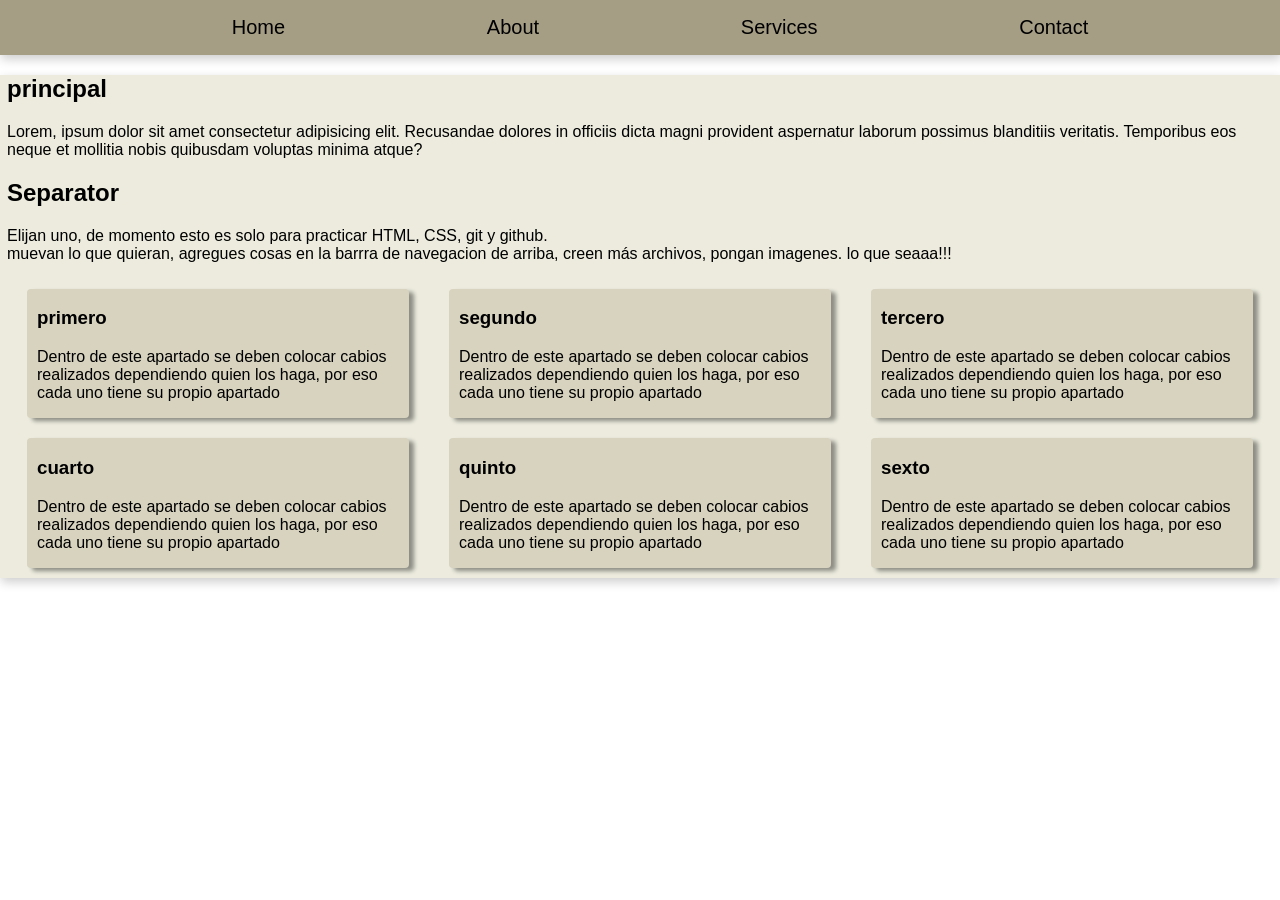
==== index.html @ bef943fe "iniciar repositorio" ====
<!DOCTYPE html>
<html lang="en">
<head>
    <meta charset="UTF-8">
    <meta name="viewport" content="width=device-width, initial-scale=1.0">
    <title>Pincipal</title>
    <link rel="stylesheet" href="style.css">
</head>
<body>
    <header class="header">
        <nav class="header__nav">
            <ul class="header__nav__lists">
                <li > <a href="#" class="header__nav__lists__item">Home</a></li>
                <li ><a href="#" class="header__nav__lists__item">About</a></li>
                <li ><a href="#" class="header__nav__lists__item">Services</a></li>
                <li ><a href="#" class="header__nav__lists__item">Contact</a></li>
            </ul>
        </nav>
    </header>

    <main class="main">

        <section class="main__section">
            <h1>principal</h1>
            <p>Lorem, ipsum dolor sit amet consectetur adipisicing elit. Recusandae dolores in officiis dicta magni provident aspernatur laborum possimus blanditiis veritatis. Temporibus eos neque et mollitia nobis quibusdam voluptas minima atque?</p>

            <h2>Separator</h2>
            <p>Elijan uno, de momento esto es solo para practicar HTML, CSS, git y github. <br>
            muevan lo que quieran, agregues cosas en la barrra de navegacion de arriba, creen más archivos, pongan imagenes. lo que seaaa!!!
            </p>

            <section class="main__section__separator">
                

                <div class="main__section__separator__content">
                    <h3>primero</h3>
                    <p>Dentro de este apartado se deben colocar cabios realizados dependiendo quien los haga, por eso cada uno tiene su propio apartado
                    </p>
                </div>

                <div class="main__section__separator__content">
                    <h3 class="main__section__separator__content__titulo">segundo</h3>
                    <p>Dentro de este apartado se deben colocar cabios realizados dependiendo quien los haga, por eso cada uno tiene su propio apartado</p>
                </div>

                <div class="main__section__separator__content">
                    <h3 class="main__section__separator__content__titulo">tercero</h3>
                    <p>Dentro de este apartado se deben colocar cabios realizados dependiendo quien los haga, por eso cada uno tiene su propio apartado</p>
                </div>

                <div class="main__section__separator__content">
                    <h3 class="main__section__separator__content__titulo">cuarto</h3>
                    <p>Dentro de este apartado se deben colocar cabios realizados dependiendo quien los haga, por eso cada uno tiene su propio apartado</p>
                </div>

                <div class="main__section__separator__content">
                    <h3 class="main__section__separator__content__titulo">quinto</h3>
                    <p>Dentro de este apartado se deben colocar cabios realizados dependiendo quien los haga, por eso cada uno tiene su propio apartado</p>
                </div>

                <div class="main__section__separator__content">
                    <h3 class="main__section__separator__content__titulo">sexto</h3>
                    <p>Dentro de este apartado se deben colocar cabios realizados dependiendo quien los haga, por eso cada uno tiene su propio apartado</p>
                </div>
            </section>
        </section>
    </main>

    <footer>
        
    </footer>
</body>
</html>
---- style.css ----
:root{
    --nav-color: #A59D84;
    --section-color: #ECEBDE;
    --content-color: #D7D3BF;
    --otro-color: #D7D3BF;

}

body{
    margin: 0;
    padding: 0;
    font-family: Arial, sans-serif;
}

.header{
    /* background-color: rgb(255, 223, 223); */
    width: 100vw;
    height: auto;
    display: flex;
    justify-content: center;
}

.header__nav{
    background-color: var(--nav-color);
    width: 100%;
    justify-content: center;
    box-shadow: 1px 4px 10px rgba(0, 0, 0, 0.2);    
}

.header__nav__lists{
    display: flex;
    flex-direction: row;
    justify-content: space-evenly;
}

.header__nav__lists li{
    list-style-type: none;
}
.header__nav__lists__item{
    padding: 10px;
    font-size: 20px;
    text-decoration: none;
    color: black;
}

.main__section{
background-color:var(--section-color) ;
box-shadow: 1px 4px 10px rgba(0, 0, 0, 0.2);    
padding: 0px 7px;
}

.main__section__separator{
    display: grid;
    grid-template-columns: repeat(3, 2fr);

}

.main__section__separator__content{
margin: 10px 20px;
padding: 0px 10px;
background-color: var(--content-color);
border-radius: 4px;
box-shadow: 5px 3px 4px rgba(0, 0, 0, 0.4);    
}
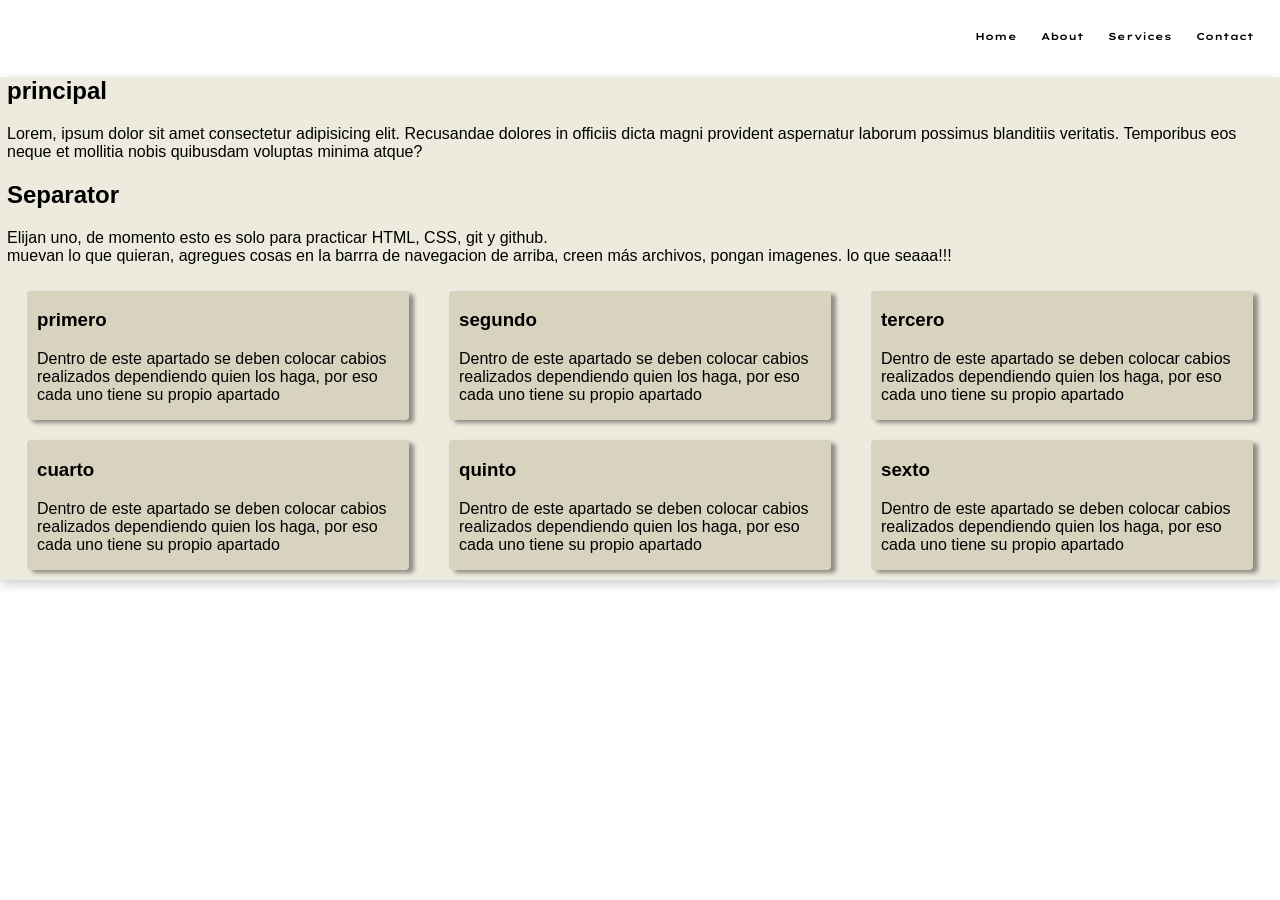
==== commit bb094c41: "Cambiamos el NAV" ====
--- a/index.html
+++ b/index.html
@@ -5,12 +5,15 @@
     <meta name="viewport" content="width=device-width, initial-scale=1.0">
     <title>Pincipal</title>
     <link rel="stylesheet" href="style.css">
+    <link rel="preconnect" href="https://fonts.googleapis.com">
+    <link rel="preconnect" href="https://fonts.gstatic.com" crossorigin>
+    <link href="https://fonts.googleapis.com/css2?family=Arimo:ital,wght@0,400..700;1,400..700&family=Lexend+Tera:wght@100..900&family=Poppins:ital,wght@0,200;0,300;0,400;0,500;0,600;0,700;0,800;1,200;1,300;1,400;1,500;1,600;1,700&family=Source+Code+Pro:ital,wght@0,200..900;1,200..900&display=swap" rel="stylesheet">
 </head>
 <body>
     <header class="header">
         <nav class="header__nav">
             <ul class="header__nav__lists">
-                <li > <a href="#" class="header__nav__lists__item">Home</a></li>
+                <li ><a href="#" class="header__nav__lists__item">Home</a></li>
                 <li ><a href="#" class="header__nav__lists__item">About</a></li>
                 <li ><a href="#" class="header__nav__lists__item">Services</a></li>
                 <li ><a href="#" class="header__nav__lists__item">Contact</a></li>
--- a/style.css
+++ b/style.css
@@ -1,5 +1,3 @@
-
-
 :root{
     --nav-color: #A59D84;
     --section-color: #ECEBDE;
@@ -14,36 +12,55 @@
     font-family: Arial, sans-serif;
 }
 
+/* ESTA SECCION DE AQUI HACIA ABAJO ES DEL NAV, YA QUE A JUAN SE LE OLVIDO DIVIDIR LAS SECCIONES DEL CSS*/
+
 .header{
-    /* background-color: rgb(255, 223, 223); */
-    width: 100vw;
-    height: auto;
-    display: flex;
-    justify-content: center;
+    background-color: white;
+    padding: 16px;
 }
 
 .header__nav{
-    background-color: var(--nav-color);
-    width: 100%;
-    justify-content: center;
-    box-shadow: 1px 4px 10px rgba(0, 0, 0, 0.2);    
+    display: flex;
+    justify-content: flex-end;
+    height: 25px;
 }
 
-.header__nav__lists{
+.header__nav__lists { 
     display: flex;
-    flex-direction: row;
-    justify-content: space-evenly;
+    list-style: none;
+    gap: 24px;
+    padding: 10px;
+    margin: 0;
 }
 
-.header__nav__lists li{
-    list-style-type: none;
-}
-.header__nav__lists__item{
-    padding: 10px;
-    font-size: 20px;
+.header__nav__lists__item {
     text-decoration: none;
     color: black;
+    font-size: 18px;
+    padding: 4px 0;
+    cursor: pointer;
+    font-family: "Lexend Tera", sans-serif;
+    font-weight: 600;
+    font-size: x-small;
+    position: relative;
 }
+
+.header__nav__lists__item::after {
+    content: "";
+    position: absolute;
+    left: 0;
+    bottom: 0;
+    width: 0%;
+    height: 4px;
+    background-color: #2c3e50;
+    transition: width 0.3s ease;
+}
+
+.header__nav__lists__item:hover::after {
+    width: 100%;
+}
+
+/* HASTA AQUI ES EN NAV*/
 
 .main__section{
 background-color:var(--section-color) ;
